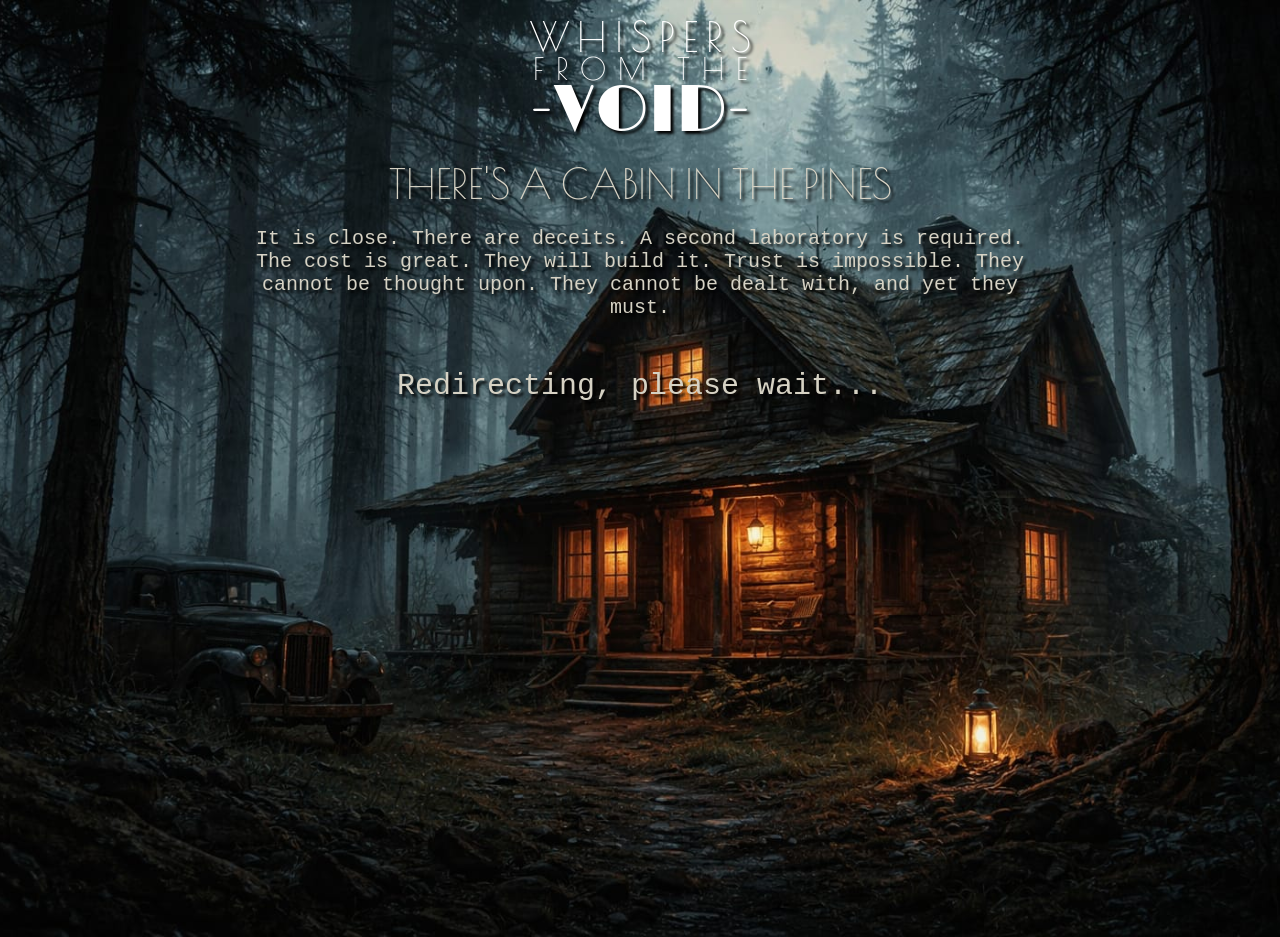
==== cabin.html @ 8356eb79 "centre page" ====
<!DOCTYPE html>
<html lang="en">
<head>
    <meta property="og:title" content="There's a Cabin in the Pines">
    <meta property="og:description" content="It is close. There are deceits. A second laboratory is required. The cost is great. They will build it. Trust is impossible. They cannot be thought upon. They cannot be dealt with, and yet they must.">
    <meta property="og:image" content="https://fraser.epizy.com/php/Images/citp_bg.jpg">
    <meta property="og:url" content="https://fraser.epizy.com/php/Index.php">
    <meta property="og:type" content="website">
    <meta charset="UTF-8">
	<meta name="viewport" content="width=device-width, initial-scale=1.0">
	<link rel="preconnect" href="https://fonts.googleapis.com">
    <link rel="preconnect" href="https://fonts.gstatic.com" crossorigin>
    <link href="https://fonts.googleapis.com/css2?family=Poiret+One&display=swap" rel="stylesheet">
    <link href="https://fonts.googleapis.com/css2?family=Limelight&display=swap" rel="stylesheet">
	<link href="redirect.css?v=0003" rel="stylesheet">
    <title>Whispers From The Void</title>
    <script>
        window.onload = function () {
            // Get the query string (everything after ?)
            //const queryString = window.location.search;
			const parts = document.URL.split("?");
			let suffix = "";
			if (parts.length > 1) {
				suffix = "?" + parts[1];
			}

            // Define the target page
            const targetPage = "https://fraser.epizy.com/php/Index.php";

            // Redirect while preserving the query string
            setTimeout(function () {
    window.location.href = targetPage + suffix;
}, 2000);
        };
    </script>
    <style>
body
{
	background-image: url(images/citp_bg.jpg);
}
    </style>
</head>
<body>
    <div class="page">
      <h1><span>Whispers</span><span>From The</span><span>Void</span></h1>
      <h1>There's a Cabin in the Pines</h1>
	  <p>It is close. There are deceits. A second laboratory is required. The cost is great. They will build it. Trust is impossible. They cannot be thought upon. They cannot be dealt with, and yet they must.</p>
	  <p>Redirecting, please wait...</p>
    </div>
</body>
      </html>
---- redirect.css ----
div, h1, p { margin: 0; padding: 0; font-weight: normal; font-size: 100%; }
        body
{
	font-family: 'Courier New', 'Times New Roman', Serif;
	background-color: #000020;
	color: #d6d2c4;
	text-shadow: 3px 3px 3px #000;
	padding: 0.66rem 0.33rem;
    background: #000020;
    font-size: 125%;
	height: 100vh;

	background: url(images/banner.jpg);
	background-size: cover;
	background-position: center;
}
        
        .page {
            display: flex;
			flex-direction: column;
            justify-content: center;
            align-items: center;
			text-align: center;
			gap: 1em;
			max-width: 800px;
			margin-left: auto;
			margin-right: auto;
        }
		h1 {
  font-family: "Poiret One", sans-serif;
  font-weight: 400;
  font-style: normal;
  font-size: 200%;
			text-transform: uppercase;
		}
		h1 span {
			display: block;
			line-height: 0.9;
			color: #fff;
		}
		h1 span:first-child {
			letter-spacing: 0.2em;
			margin: 0 -0.1em 0 0.1em;
		}
		h1 span:not(:first-child):not(:last-child) {
			font-size: 75%;
			letter-spacing: 0.4em;
			margin: 0 -0.2em 0 0.2em;
		}
		h1 span:last-child {
			font-size: 166%;
			font-family: "Limelight", sans-serif;
		}
		h1 span:last-child::before,
		h1 span:last-child::after {
			content: "-";
		}

		.page p:last-child {
			font-size: 150%;
			padding-top: 1em;
    }
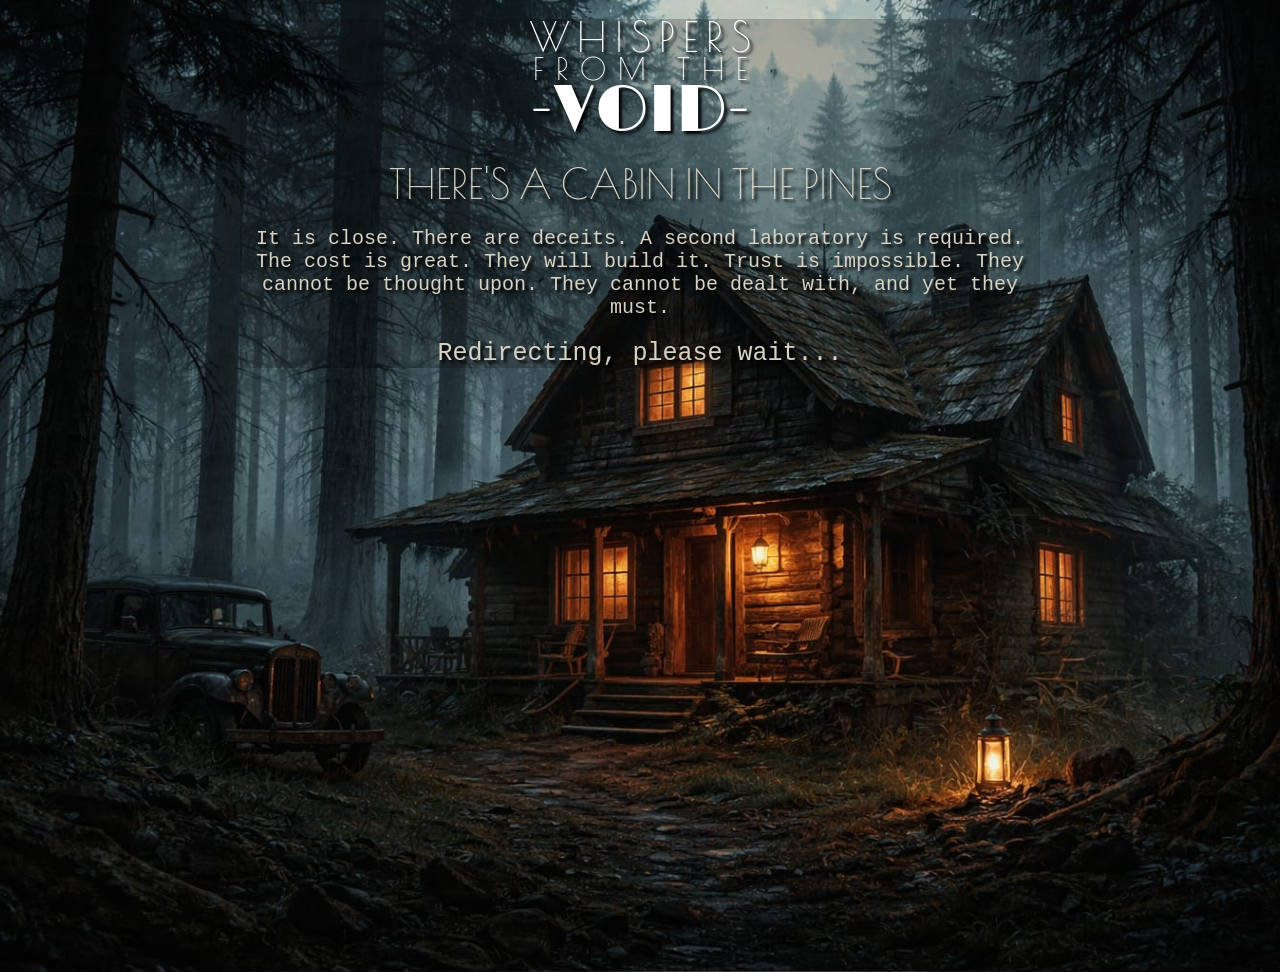
==== commit 017baed4: "flexbix config" ====
--- a/cabin.html
+++ b/cabin.html
@@ -12,7 +12,7 @@
     <link rel="preconnect" href="https://fonts.gstatic.com" crossorigin>
     <link href="https://fonts.googleapis.com/css2?family=Poiret+One&display=swap" rel="stylesheet">
     <link href="https://fonts.googleapis.com/css2?family=Limelight&display=swap" rel="stylesheet">
-	<link href="redirect.css?v=0003" rel="stylesheet">
+	<link href="redirect.css?v=0004" rel="stylesheet">
     <title>Whispers From The Void</title>
     <script>
         window.onload = function () {
@@ -28,9 +28,11 @@
             const targetPage = "https://fraser.epizy.com/php/Index.php";
 
             // Redirect while preserving the query string
+            /*
             setTimeout(function () {
     window.location.href = targetPage + suffix;
 }, 2000);
+            */
         };
     </script>
     <style>
--- a/redirect.css
+++ b/redirect.css
@@ -5,10 +5,10 @@
 	background-color: #000020;
 	color: #d6d2c4;
 	text-shadow: 3px 3px 3px #000;
-	padding: 0.66rem 0.33rem;
+	padding: 0.66rem 0.33rem 10vh 0.33rem;
     background: #000020;
     font-size: 125%;
-	height: 100vh;
+	height: 95vh;
 
 	background: url(images/banner.jpg);
 	background-size: cover;
@@ -18,13 +18,14 @@
         .page {
             display: flex;
 			flex-direction: column;
-            justify-content: center;
+            justify-content: space-between;
             align-items: center;
 			text-align: center;
 			gap: 1em;
 			max-width: 800px;
 			margin-left: auto;
 			margin-right: auto;
+			background-color: rgba(0,0,0, 0.2);
         }
 		h1 {
   font-family: "Poiret One", sans-serif;
@@ -56,7 +57,10 @@
 			content: "-";
 		}
 
+		.page *:nth-child(3) {
+			flex-grow: 1;
+		}
+
 		.page p:last-child {
-			font-size: 150%;
-			padding-top: 1em;
+			font-size: 125%;
     }
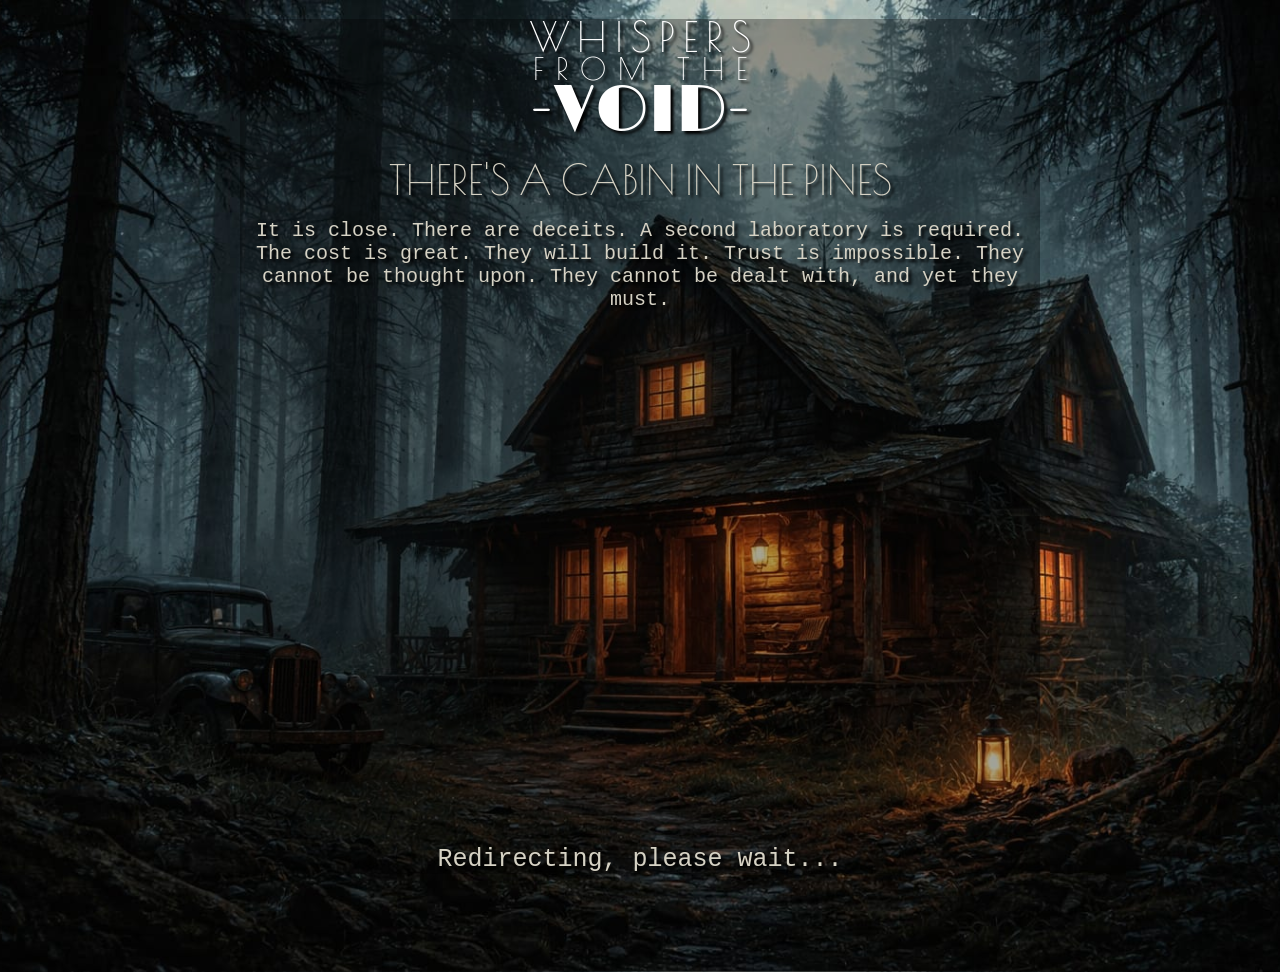
==== commit 2982e4a6: "page full height" ====
--- a/cabin.html
+++ b/cabin.html
@@ -12,7 +12,7 @@
     <link rel="preconnect" href="https://fonts.gstatic.com" crossorigin>
     <link href="https://fonts.googleapis.com/css2?family=Poiret+One&display=swap" rel="stylesheet">
     <link href="https://fonts.googleapis.com/css2?family=Limelight&display=swap" rel="stylesheet">
-	<link href="redirect.css?v=0004" rel="stylesheet">
+	<link href="redirect.css?v=0005" rel="stylesheet">
     <title>Whispers From The Void</title>
     <script>
         window.onload = function () {
--- a/redirect.css
+++ b/redirect.css
@@ -21,11 +21,12 @@
             justify-content: space-between;
             align-items: center;
 			text-align: center;
-			gap: 1em;
+			gap: 1rem;
+			height: 100%;
 			max-width: 800px;
 			margin-left: auto;
 			margin-right: auto;
-			background-color: rgba(0,0,0, 0.2);
+			background-color: rgba(0,0,0, 0.33);
         }
 		h1 {
   font-family: "Poiret One", sans-serif;
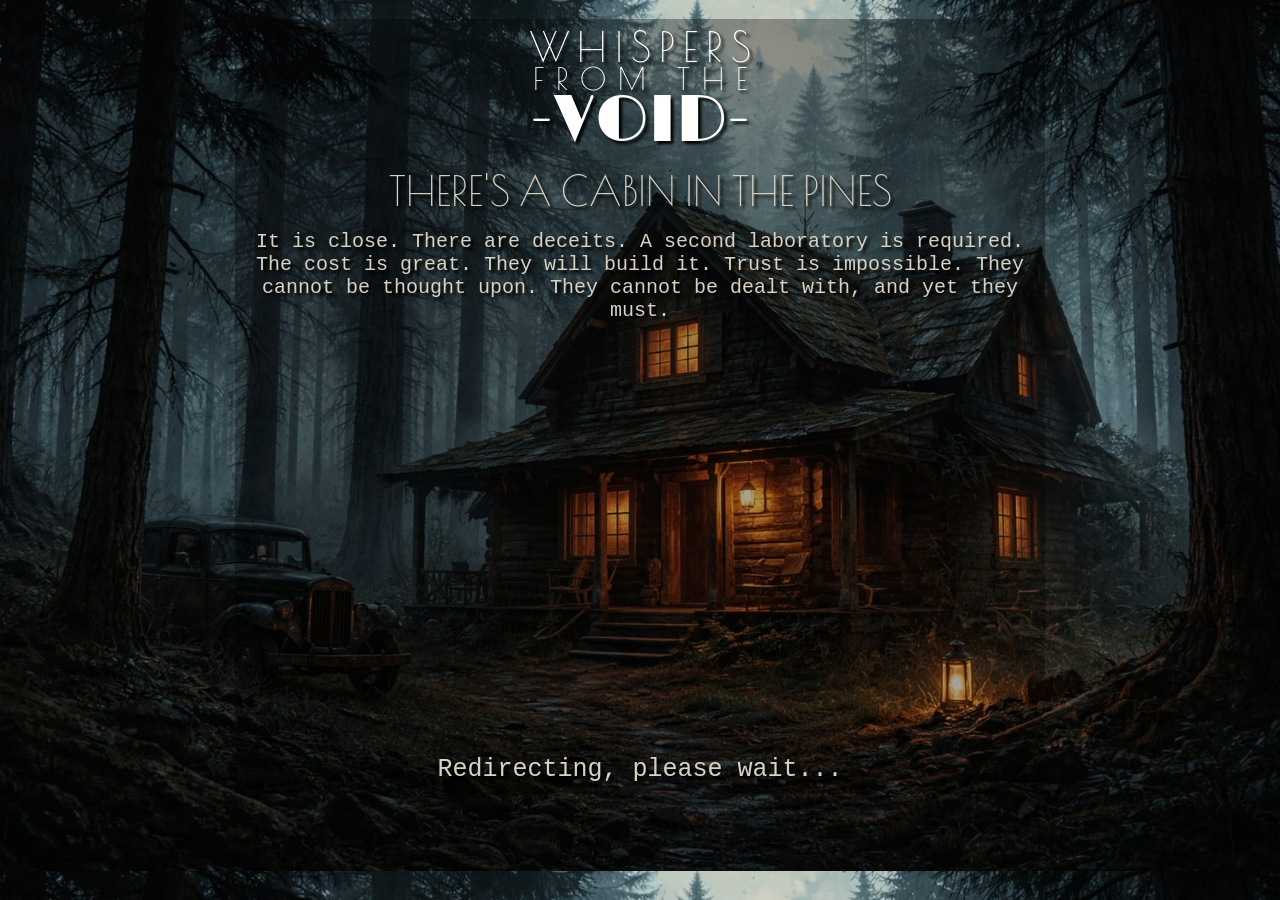
==== commit d6a89662: "fix page size" ====
--- a/cabin.html
+++ b/cabin.html
@@ -12,7 +12,7 @@
     <link rel="preconnect" href="https://fonts.gstatic.com" crossorigin>
     <link href="https://fonts.googleapis.com/css2?family=Poiret+One&display=swap" rel="stylesheet">
     <link href="https://fonts.googleapis.com/css2?family=Limelight&display=swap" rel="stylesheet">
-	<link href="redirect.css?v=0005" rel="stylesheet">
+	<link href="redirect.css?v=0006" rel="stylesheet">
     <title>Whispers From The Void</title>
     <script>
         window.onload = function () {
@@ -22,7 +22,7 @@
 			let suffix = "";
 			if (parts.length > 1) {
 				suffix = "?" + parts[1];
-			}
+			} 
 
             // Define the target page
             const targetPage = "https://fraser.epizy.com/php/Index.php";
--- a/redirect.css
+++ b/redirect.css
@@ -1,6 +1,7 @@
 div, h1, p { margin: 0; padding: 0; font-weight: normal; font-size: 100%; }
         body
 {
+	box-sizing: border-box;
 	font-family: 'Courier New', 'Times New Roman', Serif;
 	background-color: #000020;
 	color: #d6d2c4;
@@ -16,6 +17,7 @@
 }
         
         .page {
+			padding: 0.66rem 0.33rem;
             display: flex;
 			flex-direction: column;
             justify-content: space-between;
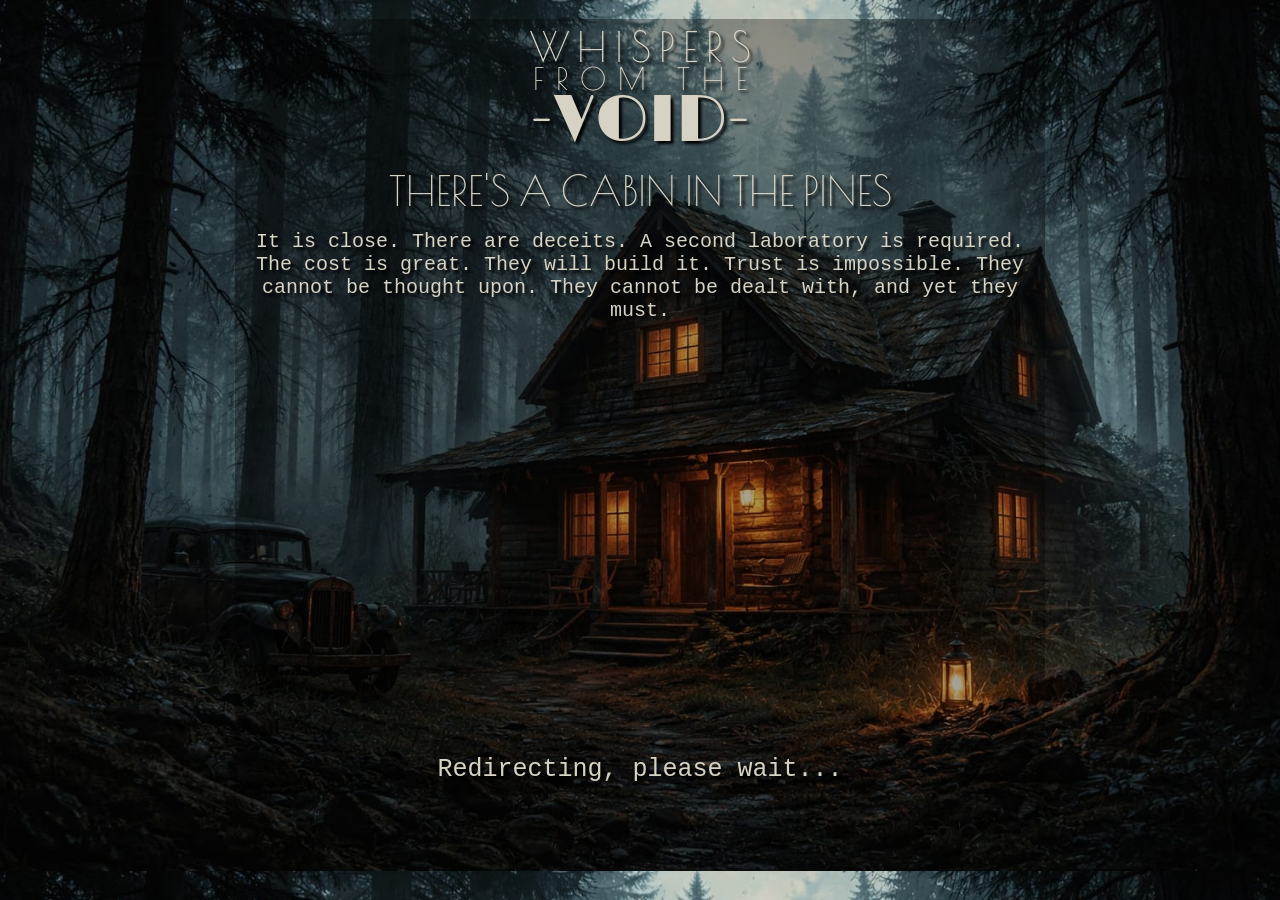
==== commit 77e10ee9: "change text colour" ====
--- a/cabin.html
+++ b/cabin.html
@@ -12,7 +12,7 @@
     <link rel="preconnect" href="https://fonts.gstatic.com" crossorigin>
     <link href="https://fonts.googleapis.com/css2?family=Poiret+One&display=swap" rel="stylesheet">
     <link href="https://fonts.googleapis.com/css2?family=Limelight&display=swap" rel="stylesheet">
-	<link href="redirect.css?v=0006" rel="stylesheet">
+	<link href="redirect.css?v=0007" rel="stylesheet">
     <title>Whispers From The Void</title>
     <script>
         window.onload = function () {
--- a/redirect.css
+++ b/redirect.css
@@ -40,7 +40,6 @@
 		h1 span {
 			display: block;
 			line-height: 0.9;
-			color: #fff;
 		}
 		h1 span:first-child {
 			letter-spacing: 0.2em;
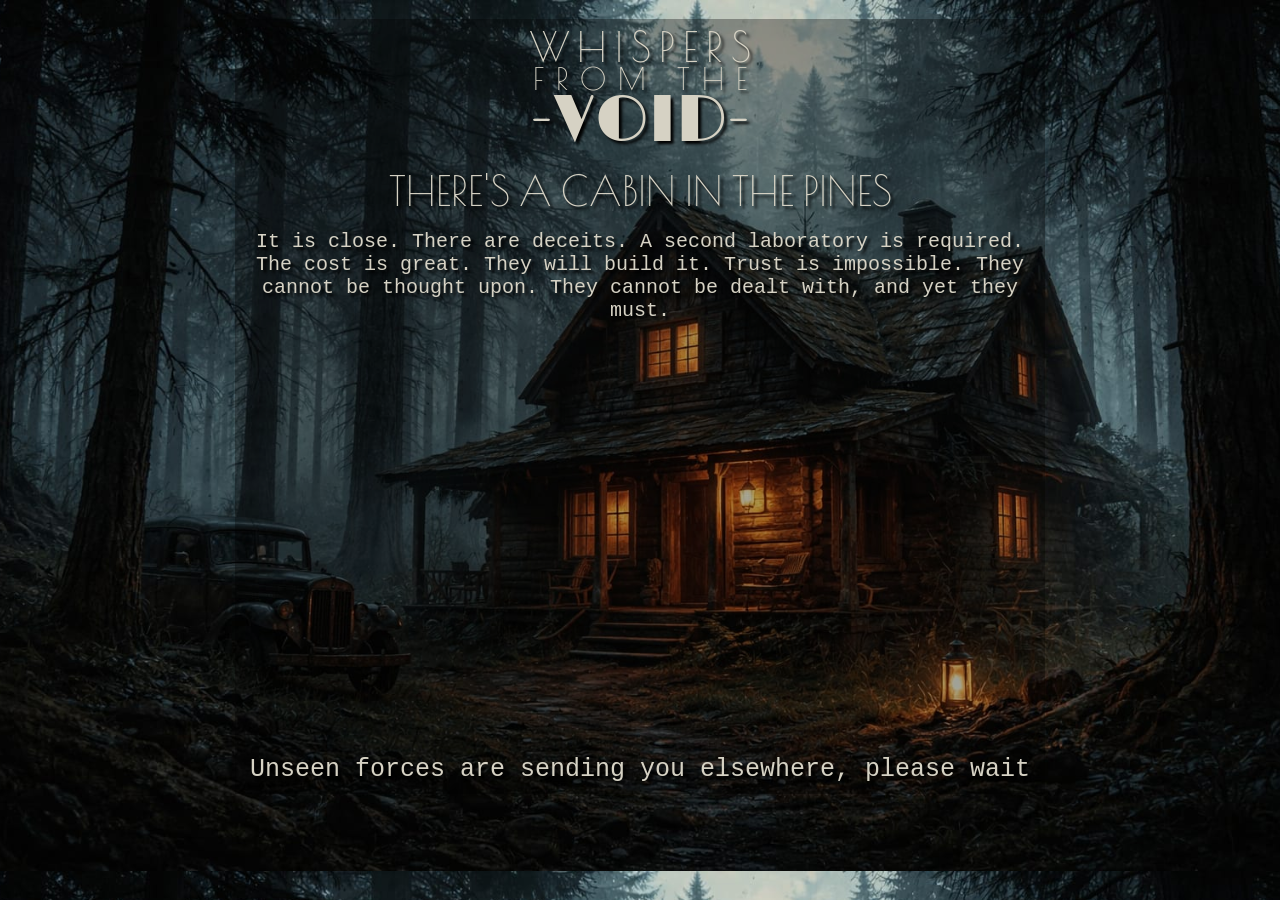
==== commit 728e75a0: "dot dot dot" ====
--- a/cabin.html
+++ b/cabin.html
@@ -12,7 +12,7 @@
     <link rel="preconnect" href="https://fonts.gstatic.com" crossorigin>
     <link href="https://fonts.googleapis.com/css2?family=Poiret+One&display=swap" rel="stylesheet">
     <link href="https://fonts.googleapis.com/css2?family=Limelight&display=swap" rel="stylesheet">
-	<link href="redirect.css?v=0007" rel="stylesheet">
+	<link href="redirect.css?v=0008" rel="stylesheet">
     <title>Whispers From The Void</title>
     <script>
         window.onload = function () {
@@ -28,11 +28,10 @@
             const targetPage = "https://fraser.epizy.com/php/Index.php";
 
             // Redirect while preserving the query string
-            /*
             setTimeout(function () {
     window.location.href = targetPage + suffix;
 }, 2000);
-            */
+            
         };
     </script>
     <style>
@@ -47,7 +46,7 @@
       <h1><span>Whispers</span><span>From The</span><span>Void</span></h1>
       <h1>There's a Cabin in the Pines</h1>
 	  <p>It is close. There are deceits. A second laboratory is required. The cost is great. They will build it. Trust is impossible. They cannot be thought upon. They cannot be dealt with, and yet they must.</p>
-	  <p>Redirecting, please wait...</p>
+	  <p>Unseen forces are sending you elsewhere, please wait</p>
     </div>
 </body>
       </html>
--- a/redirect.css
+++ b/redirect.css
@@ -59,10 +59,23 @@
 			content: "-";
 		}
 
-		.page *:nth-child(3) {
+		.page *:nth-last-child(2) {
 			flex-grow: 1;
 		}
 
 		.page p:last-child {
 			font-size: 125%;
+			position: relative;
     }
+	.page p:last-child::after {
+		content: '';
+		position: absolute;
+		animation: dot-dot-dot 1.5s linear alternate infinite;
+	}
+
+	@keyframes dot-dot-dot {
+		0% { content: ''; }
+		33% { content: '.'; }
+		66% { content: '..';}
+		100% { content: '...';}
+	}
